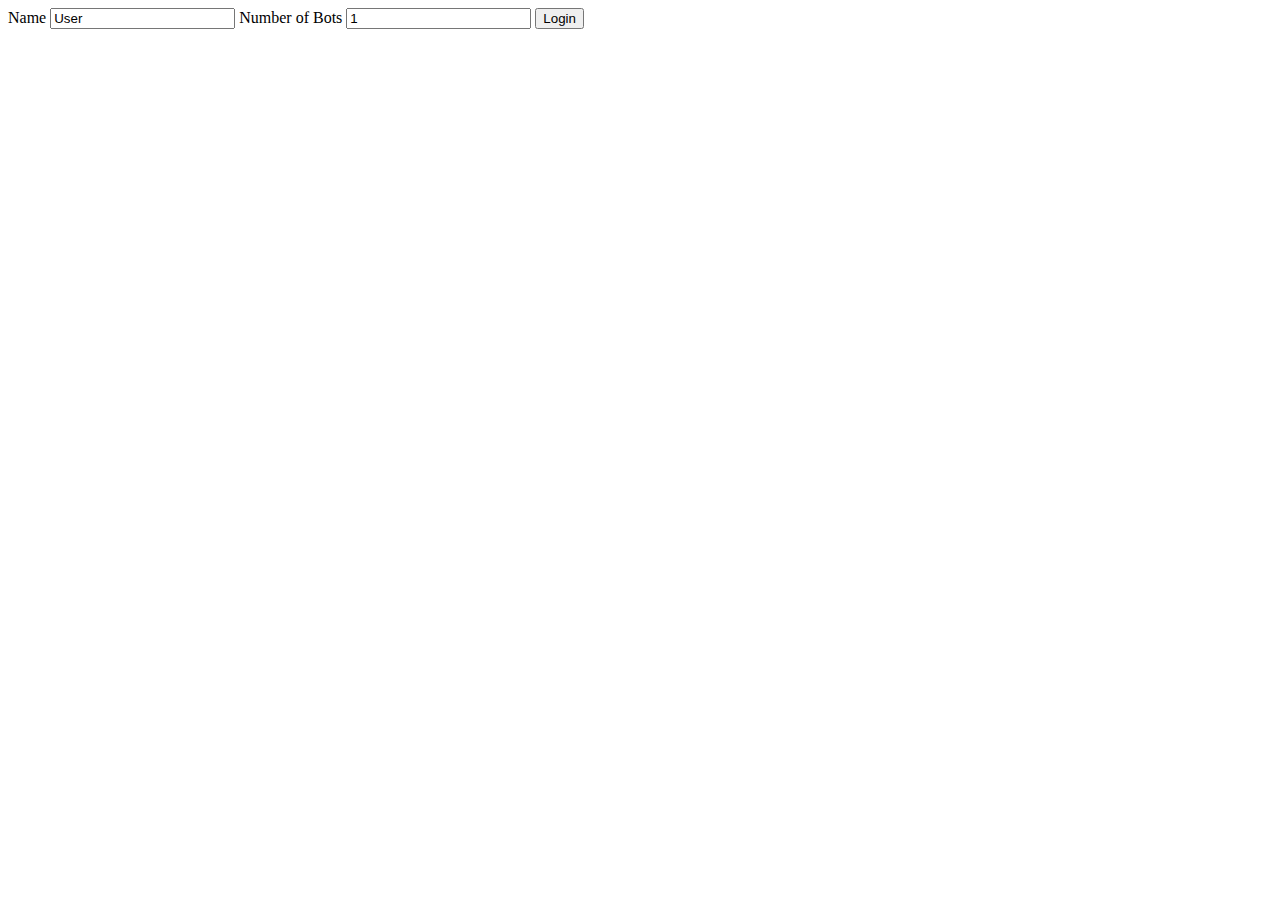
==== index.html @ 4c663bc1 "build PlayerView sub-component" ====
<!DOCTYPE html>
<html lang="en">
<head>
    <meta charset="UTF-8">
    <meta http-equiv="X-UA-Compatible" content="IE=edge">
    <meta name="viewport" content="width=device-width, initial-scale=1.0">
    <title>Document</title>
</head>
<body>
    <div id='main'></div>
    <script src="src/models/Card.js"></script>
    <script src="src/models/Deck.js"></script>
    <script src="src/models/Player.js"></script>
    <script src="src/models/Bot.js"></script>
    <script src="src/models/Game.js"></script>
    <script src='src/views/LoginView.js'></script>
    <script src='src/views/PlayerView.js'></script>
    <script src='src/views/GameView.js'></script>
    <script src='src/controllers/GameController.js'></script>
</body>
</html>
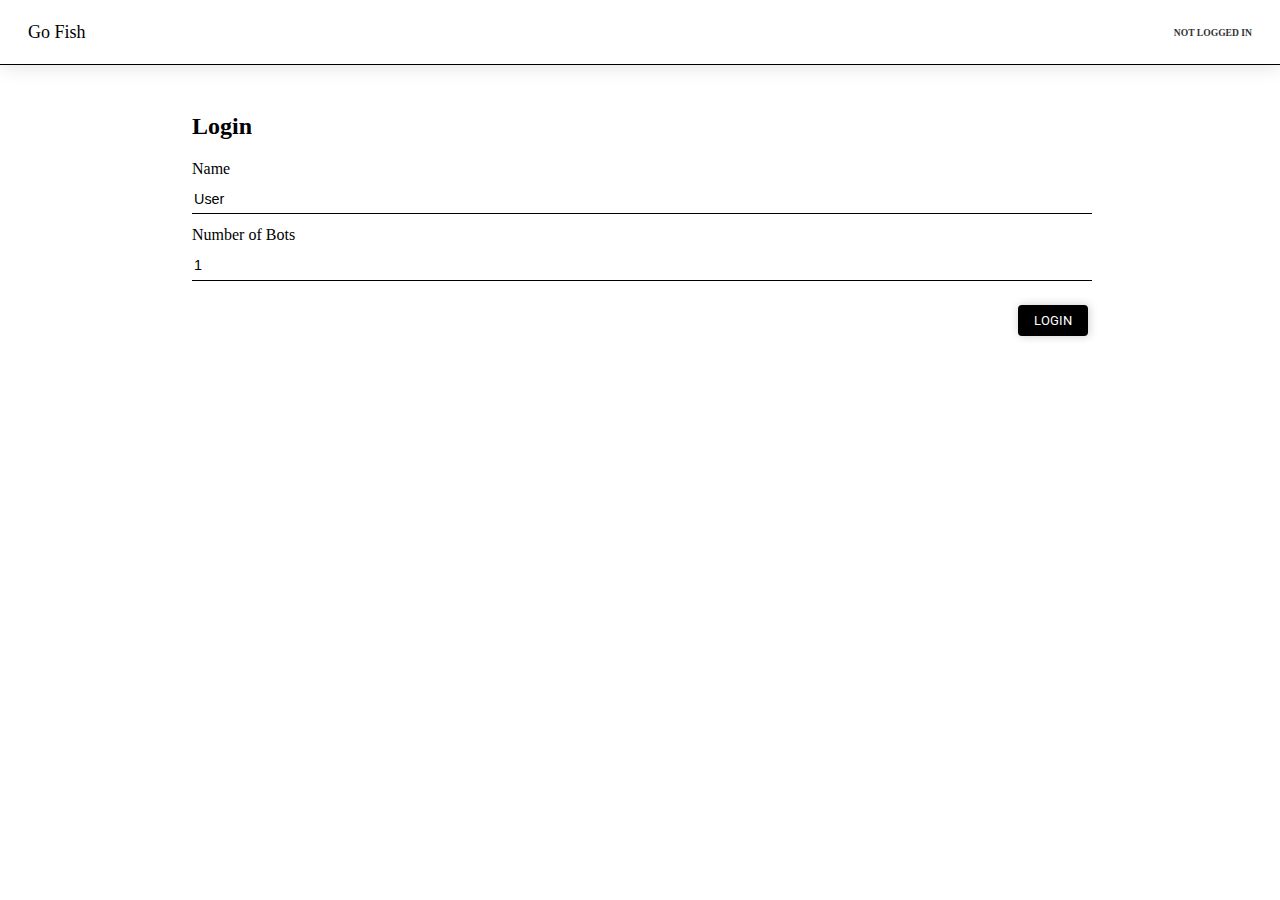
==== commit b6d7f1d9: "Has Header with login status" ====
--- a/index.html
+++ b/index.html
@@ -5,6 +5,9 @@
     <meta http-equiv="X-UA-Compatible" content="IE=edge">
     <meta name="viewport" content="width=device-width, initial-scale=1.0">
     <title>Document</title>
+    <link href="https://fonts.googleapis.com/css2?family=Roboto:ital,wght@0,100;0,200;0,300;0,400;0,600;0,700;0,800;0,900;1,100;1,200;1,300;1,400;1,500;1,600;1,700;1,800;1,900&display=swap" rel="stylesheet">
+    <link href="https://fonts.googleapis.com/css2?family=Lato:ital,wght@0,100;0,200;0,300;0,400;0,600;0,700;0,800;0,900;1,100;1,200;1,300;1,400;1,500;1,600;1,700;1,800;1,900&display=swap" rel="stylesheet">
+    <link rel="stylesheet" href="src/index.css">
 </head>
 <body>
     <div id='main'></div>
@@ -13,6 +16,8 @@
     <script src="src/models/Player.js"></script>
     <script src="src/models/Bot.js"></script>
     <script src="src/models/Game.js"></script>
+    <script src='src/views/View.js'></script>
+    <script src='src/views/HeaderView.js'></script>
     <script src='src/views/LoginView.js'></script>
     <script src='src/views/PlayerView.js'></script>
     <script src='src/views/GameView.js'></script>
--- a/src/index.css
+++ b/src/index.css
@@ -0,0 +1,80 @@
+body, html {
+    margin: 0;
+    padding: 0;
+}
+
+form > * {
+    display: block;
+}
+
+form > label {
+    margin-top: 0.75rem;
+    margin-bottom: 0.5rem;
+}
+
+form > input[type='text'], input[type='number'] {
+    border: none;
+    border-bottom: black solid 1px;
+    padding-bottom: 0.15rem;
+    width: 100%;
+    height: 1.5rem;
+    font-size: 0.9rem;
+}
+
+form > input[type='submit'] {
+    font-family: 'Roboto';
+    margin-top: 1rem;
+    border: none;
+    padding: 0.5rem;
+    padding-left: 1rem;
+    padding-right: 1rem;
+    font-size: 0.8rem;
+    text-transform: uppercase;
+    background: black;
+    color: white;
+    border-radius: 0.25rem;
+    float: right;
+    margin-top: 1.5rem;
+    box-shadow: #CCC 1px 0px 10px;
+}
+
+form > input:focus {
+    outline: none;
+}
+
+.header {
+    font-family: 'Avenir';
+    min-height: 2rem;
+    padding: 1rem;
+    padding-left: 1.75rem;
+    padding-right: 1.75rem;
+    border-bottom: 1px solid black;
+
+    display: flex;
+    align-items: center;
+    justify-items: center;
+    box-shadow: #DDD 1px 0px 20px;
+}
+
+.header > .flex-grow {
+    flex-grow: 1;
+}
+
+.header > .title {
+    font-size: large;
+    font-weight: 100;
+    font-family: 'Avenir';
+}
+
+.header > .login-status {
+    font-weight: bold;
+    font-size: 0.6rem;
+    text-transform: uppercase;
+    color: #333;
+}
+
+.body {
+    width: 70%;
+    margin: auto;
+    margin-top: 3rem;
+}
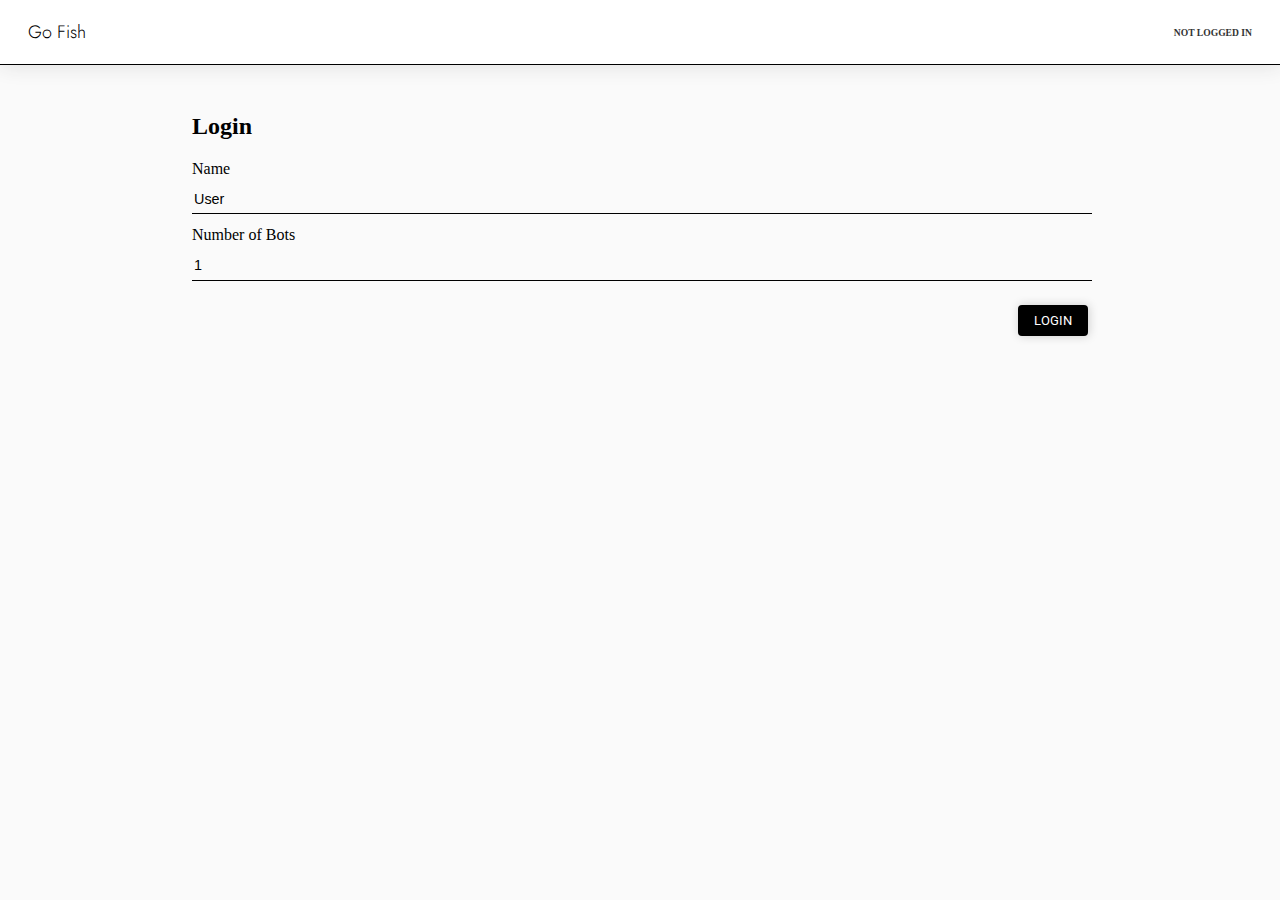
==== commit c8f4aa5d: "displays turn" ====
--- a/index.html
+++ b/index.html
@@ -6,7 +6,7 @@
     <meta name="viewport" content="width=device-width, initial-scale=1.0">
     <title>Document</title>
     <link href="https://fonts.googleapis.com/css2?family=Roboto:ital,wght@0,100;0,200;0,300;0,400;0,600;0,700;0,800;0,900;1,100;1,200;1,300;1,400;1,500;1,600;1,700;1,800;1,900&display=swap" rel="stylesheet">
-    <link href="https://fonts.googleapis.com/css2?family=Lato:ital,wght@0,100;0,200;0,300;0,400;0,600;0,700;0,800;0,900;1,100;1,200;1,300;1,400;1,500;1,600;1,700;1,800;1,900&display=swap" rel="stylesheet">
+    <link href="https://fonts.googleapis.com/css2?family=Jost:ital,wght@0,100;0,200;0,300;0,400;0,500;0,600;0,700;0,800;0,900;1,100;1,200;1,300;1,400;1,500;1,600;1,700;1,800;1,900&display=swap" rel="stylesheet">
     <link rel="stylesheet" href="src/index.css">
 </head>
 <body>
--- a/src/index.css
+++ b/src/index.css
@@ -1,6 +1,7 @@
 body, html {
     margin: 0;
     padding: 0;
+    background: #FAFAFA;
 }
 
 form > * {
@@ -19,6 +20,7 @@
     width: 100%;
     height: 1.5rem;
     font-size: 0.9rem;
+    background: transparent;
 }
 
 form > input[type='submit'] {
@@ -54,6 +56,7 @@
     align-items: center;
     justify-items: center;
     box-shadow: #DDD 1px 0px 20px;
+    background: white;
 }
 
 .header > .flex-grow {
@@ -62,8 +65,8 @@
 
 .header > .title {
     font-size: large;
-    font-weight: 100;
-    font-family: 'Avenir';
+    font-weight: 300;
+    font-family: 'Jost';
 }
 
 .header > .login-status {
@@ -78,3 +81,42 @@
     margin: auto;
     margin-top: 3rem;
 }
+
+.player > .player-initial-circle {
+    display: block;
+    height: 2rem;
+    width: 2rem;
+    border-radius: 100%;
+    background: lightgray;
+    display: flex;
+    align-items: center;
+    justify-items: center;
+    text-align: center;
+}
+
+.player-initial {
+    width: 2rem;
+    color: #333;
+}
+
+.player-name {
+    margin-left: 0.5rem;
+}
+
+.player {
+    display: flex;
+    align-items: center;
+    justify-items: center;
+    text-align: center;
+    padding: 1rem;
+    padding-left: 1.5rem;
+    padding-right: 1.5rem;
+    margin-bottom: 0.75rem;
+    background: white;
+    box-shadow: #DDD 1px 0px 10px;
+    border-radius: 0.5rem;
+}
+
+.player-name-bold {
+    text-decoration: underline;
+}
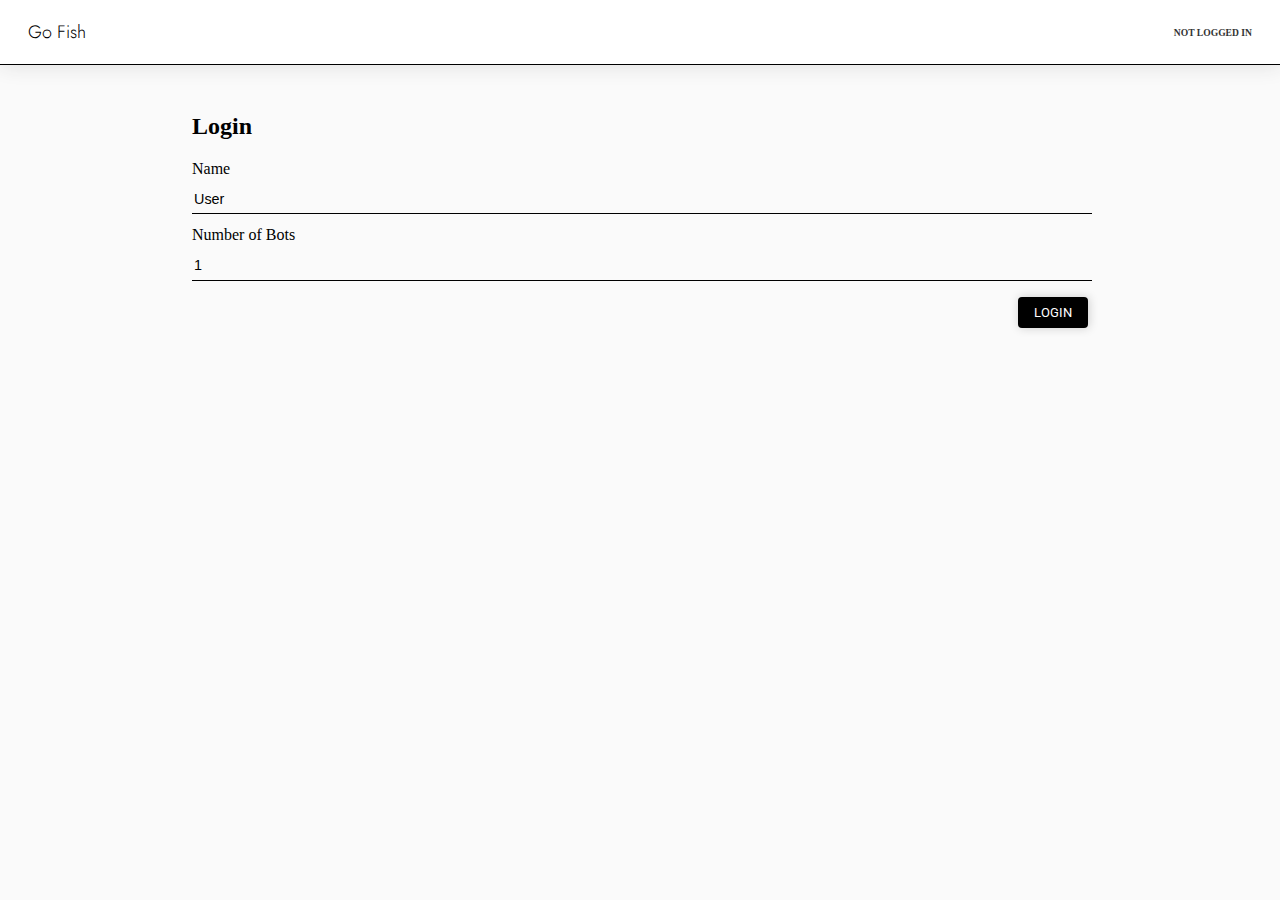
==== commit 82d488d5: "Has cards with styles" ====
--- a/index.html
+++ b/index.html
@@ -19,6 +19,8 @@
     <script src='src/views/View.js'></script>
     <script src='src/views/HeaderView.js'></script>
     <script src='src/views/LoginView.js'></script>
+    <script src='src/views/CardView.js'></script>
+    <script src='src/views/HandView.js'></script>
     <script src='src/views/PlayerView.js'></script>
     <script src='src/views/GameView.js'></script>
     <script src='src/controllers/GameController.js'></script>
--- a/src/index.css
+++ b/src/index.css
@@ -13,7 +13,7 @@
     margin-bottom: 0.5rem;
 }
 
-form > input[type='text'], input[type='number'] {
+form > input[type='text'], form > input[type='number'] {
     border: none;
     border-bottom: black solid 1px;
     padding-bottom: 0.15rem;
@@ -23,9 +23,17 @@
     background: transparent;
 }
 
+form > input[type='text']:focus,
+form > input[type='number']:focus {
+    border-bottom: black solid 2px;
+}
+
 form > input[type='submit'] {
+    margin-top: 1rem;
+}
+
+input[type='submit'], button {
     font-family: 'Roboto';
-    margin-top: 1rem;
     border: none;
     padding: 0.5rem;
     padding-left: 1rem;
@@ -36,7 +44,6 @@
     color: white;
     border-radius: 0.25rem;
     float: right;
-    margin-top: 1.5rem;
     box-shadow: #CCC 1px 0px 10px;
 }
 
@@ -108,6 +115,22 @@
     align-items: center;
     justify-items: center;
     text-align: center;
+    padding: 0.5rem;
+    padding-left: 1.5rem;
+    padding-right: 1.5rem;
+    margin-bottom: 0.75rem;
+    background: white;
+    box-shadow: #DDD 1px 0px 10px;
+    border-radius: 0.5rem;
+    font-weight: normal;
+    border: 1px solid #f5f5f5;
+}
+
+.player-name-bold {
+    font-weight: bolder;
+}
+
+.group {
     padding: 1rem;
     padding-left: 1.5rem;
     padding-right: 1.5rem;
@@ -115,8 +138,50 @@
     background: white;
     box-shadow: #DDD 1px 0px 10px;
     border-radius: 0.5rem;
+    border: 1px solid #DDD;
 }
 
-.player-name-bold {
-    text-decoration: underline;
+.hand-label {
+    margin-bottom: 0.5rem;
 }
+
+.no-cards-label {
+    font-weight: bold;
+    font-size: 0.8rem;
+    text-transform: uppercase;
+    color: #666;
+}
+
+.cards {
+    display: flex;
+    width: 100%;
+    overflow-y: scroll;
+    transition: all ease-in-out 200ms;
+    height: 20rem;
+
+}
+
+.cards:hover {
+    padding-top: 3rem;
+    height: 17rem;
+}
+
+.card {
+    display: block;
+    margin-right: 0.1rem;
+    width: 1.25rem;
+    position: relative;
+    top: 0;
+    transition: all ease-in-out 200ms;
+}
+
+.card-img {
+    height: 12rem;
+    margin: auto;
+}
+
+.card:hover {
+    position: relative;
+    top: -2.5rem;
+    transition: all ease-in-out 100ms;
+}
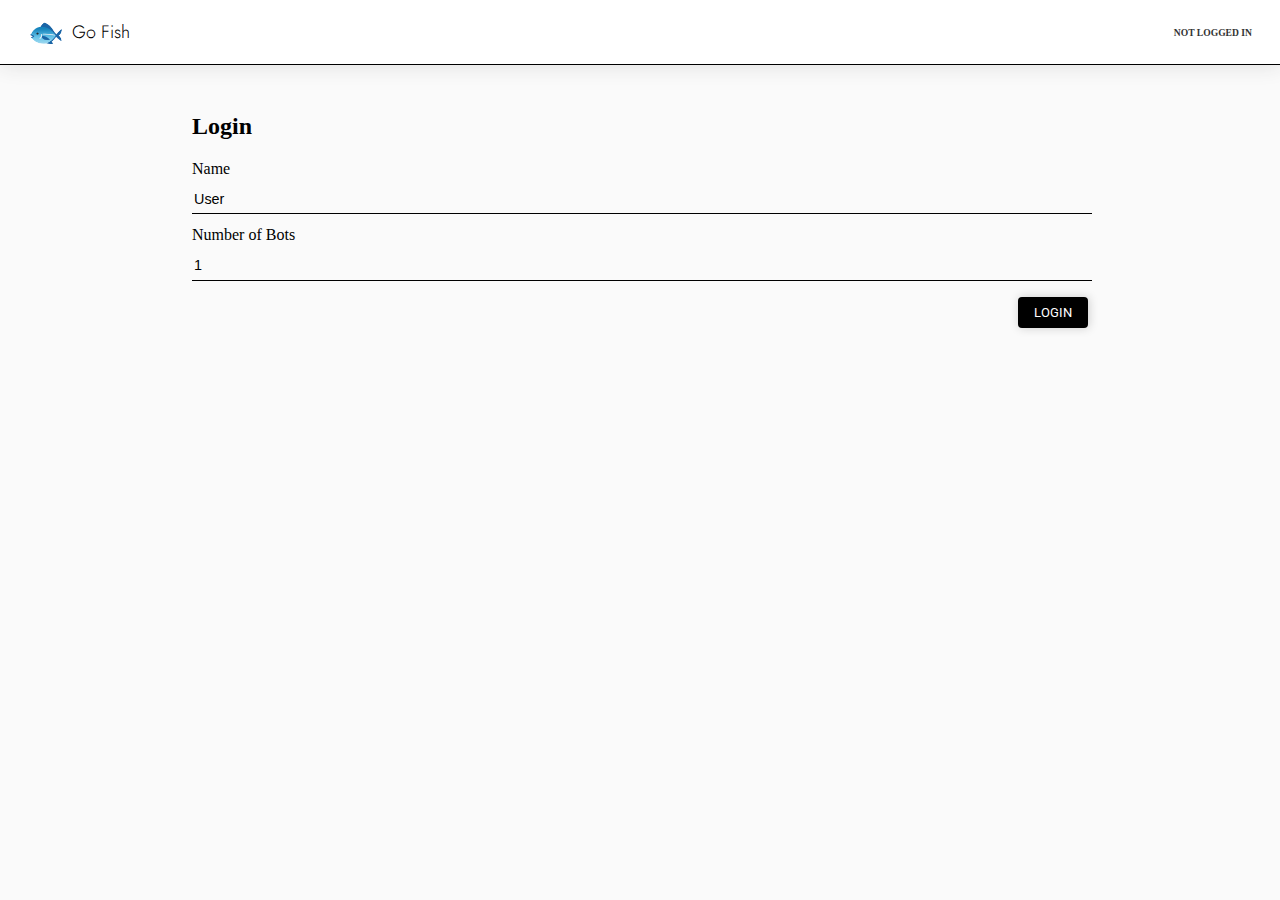
==== commit a9b113df: "Game Over view" ====
--- a/index.html
+++ b/index.html
@@ -21,6 +21,8 @@
     <script src='src/views/LoginView.js'></script>
     <script src='src/views/CardView.js'></script>
     <script src='src/views/HandView.js'></script>
+    <script src='src/views/GameOverView.js'></script>
+    <script src='src/views/PlayerOverView.js'></script>
     <script src='src/views/PlayerView.js'></script>
     <script src='src/views/GameView.js'></script>
     <script src='src/controllers/GameController.js'></script>
--- a/src/index.css
+++ b/src/index.css
@@ -45,6 +45,13 @@
     border-radius: 0.25rem;
     float: right;
     box-shadow: #CCC 1px 0px 10px;
+    transition: all ease-in-out 100ms;
+}
+
+button:hover,
+input[type='submit']:hover {
+    box-shadow: rgb(168, 168, 168) 1px 0px 10px;
+    transition: all ease-in-out 100ms;
 }
 
 form > input:focus {
@@ -66,7 +73,7 @@
     background: white;
 }
 
-.header > .flex-grow {
+.flex-grow {
     flex-grow: 1;
 }
 
@@ -84,12 +91,31 @@
 }
 
 .body {
-    width: 70%;
+    width: 95%;
     margin: auto;
     margin-top: 3rem;
 }
 
-.player > .player-initial-circle {
+.players {
+    display: flex;
+    flex-wrap: wrap;
+    gap: 0.25rem;
+    align-items: stretch;
+    justify-items: stretch;
+}
+
+.player-row {
+    min-width: 22rem;
+    flex-grow: 1;
+}
+
+.player-row-full {
+    flex-grow: 1;
+    min-width: 25rem;
+}
+
+
+.player-initial-circle {
     display: block;
     height: 2rem;
     width: 2rem;
@@ -110,6 +136,12 @@
     margin-left: 0.5rem;
 }
 
+.player-name-group {
+    display: flex;
+    align-items: center;
+    justify-items: center;
+}
+
 .player {
     display: flex;
     align-items: center;
@@ -118,16 +150,22 @@
     padding: 0.5rem;
     padding-left: 1.5rem;
     padding-right: 1.5rem;
-    margin-bottom: 0.75rem;
-    background: white;
-    box-shadow: #DDD 1px 0px 10px;
     border-radius: 0.5rem;
     font-weight: normal;
     border: 1px solid #f5f5f5;
+    justify-content: space-between;
+    flex-wrap: wrap;
+    height: 5rem;
 }
 
 .player-name-bold {
     font-weight: bolder;
+}
+
+.player-info-group {
+    display: flex;
+    align-items: center;
+    justify-items: center;
 }
 
 .group {
@@ -143,9 +181,6 @@
 
 .hand-label {
     margin-bottom: 0.5rem;
-}
-
-.no-cards-label {
     font-weight: bold;
     font-size: 0.8rem;
     text-transform: uppercase;
@@ -154,22 +189,27 @@
 
 .cards {
     display: flex;
-    width: 100%;
     overflow-y: scroll;
     transition: all ease-in-out 200ms;
-    height: 20rem;
-
+    height: 17rem;
+    padding-right: 7.5rem;
 }
 
 .cards:hover {
     padding-top: 3rem;
-    height: 17rem;
+    height: 14rem;
+}
+
+.cards-selected {
+    display: flex;
+    overflow-y: scroll;
+    padding-right: 7.5rem;
 }
 
 .card {
     display: block;
     margin-right: 0.1rem;
-    width: 1.25rem;
+    width: 1rem;
     position: relative;
     top: 0;
     transition: all ease-in-out 200ms;
@@ -180,8 +220,38 @@
     margin: auto;
 }
 
-.card:hover {
+.hover-card:hover {
     position: relative;
     top: -2.5rem;
     transition: all ease-in-out 100ms;
 }
+
+.logo {
+    font-size: 1.8rem;
+    line-height: 1.8rem;
+    margin-right: 0.5rem;
+    margin-top: 1px;
+}
+
+@media (min-width: 45rem) {
+    .card-groups {
+        display: flex;
+        width: 100%;
+    }
+
+    .body {
+        width: 70%;
+    }
+}
+
+.books-list {
+    margin-left: 0.5rem;
+    display: flex;
+}
+
+.book {
+    display: block;
+    padding: .25rem;
+    margin-right: .1rem;
+    border: solid 1px black;
+}
